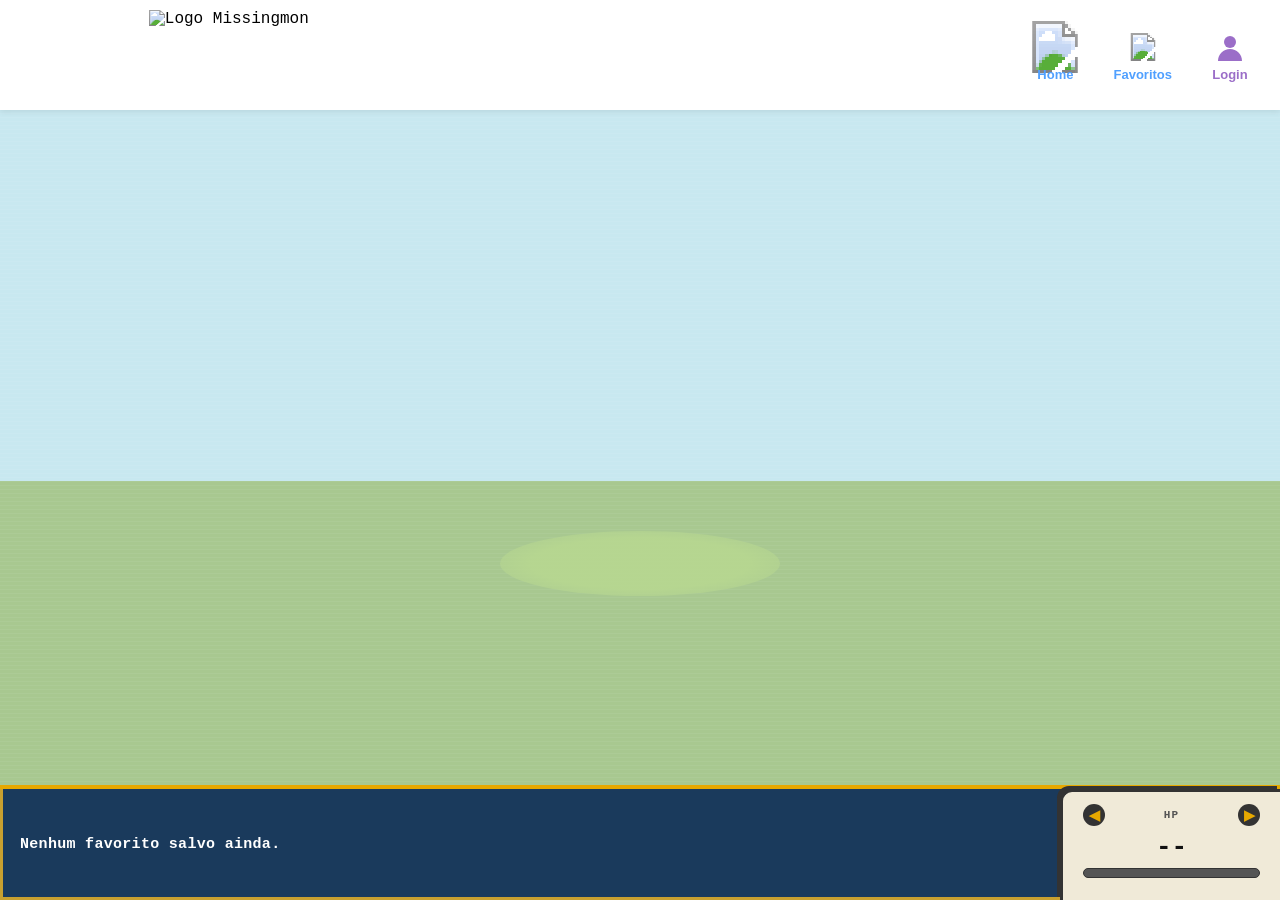
==== favoritos.html @ 2a3c9b65 "Subindo Arquivos" ====
<!DOCTYPE html>
<html lang="pt-br">
<head>
    <meta charset="UTF-8">
    <meta name="viewport" content="width=device-width, initial-scale=1.0">
    <title>Favoritos — Missingmon</title>
    <link rel="stylesheet" href="style.css">
    <link rel="stylesheet" href="login.css">
    <style>
        * { margin: 0; padding: 0; box-sizing: border-box; }

        /* ── Labels do nav com glow ───────────────────────────────── */
        .nav-hover-btn .nav-label,
        .login-header-btn .nav-label {
            color: #50a0ff;
            transition: color 0.2s ease, text-shadow 0.2s ease;
        }

        .nav-hover-btn:hover .nav-label,
        .login-header-btn:hover .nav-label {
            color: #f8c200;
            text-shadow:
                0 0 6px rgba(248,194,0,0.8),
                0 0 14px rgba(248,194,0,0.5);
        }

        /* Login label amarelo igual ao favorito */
        .login-header-btn #navLoginLabel {
            color: #50a0ff;
        }
        .login-header-btn:hover #navLoginLabel {
            color: #f8c200;
            text-shadow:
                0 0 6px rgba(248,194,0,0.8),
                0 0 14px rgba(248,194,0,0.5);
        }

        /* Ícone do login (SVG) vira amarelo no hover */
        .login-header-btn:hover .lhi-user circle,
        .login-header-btn:hover .lhi-user path {
            fill: #f8c200;
        }
        .lhi-user circle,
        .lhi-user path {
            transition: fill 0.2s ease;
        }

        body {
            font-family: 'Courier New', Courier, monospace;
            height: 100vh;
            display: flex;
            flex-direction: column;
            overflow: hidden;
        }

        /* ── Cena de batalha ──────────────────────────────────────── */
        .battle-scene {
            flex: 1;
            position: relative;
            background: linear-gradient(
                to bottom,
                #c8e8f0 0%,
                #c8e8f0 55%,
                #a8c890 55%,
                #a8c890 100%
            );
            overflow: hidden;
            display: flex;
            align-items: center;
            justify-content: center;
        }

        /* Scanlines */
        .battle-scene::before {
            content: "";
            position: absolute;
            inset: 0;
            background: repeating-linear-gradient(
                to bottom,
                transparent, transparent 3px,
                rgba(255,255,255,0.05) 3px, rgba(255,255,255,0.05) 4px
            );
            pointer-events: none;
            z-index: 0;
        }

        /* Plataforma central */
        .platform-center {
            position: absolute;
            bottom: 28%;
            left: 50%;
            transform: translateX(-50%);
            width: 280px;
            height: 65px;
            background: radial-gradient(ellipse, #b8d890 55%, transparent 100%);
            border-radius: 50%;
            opacity: 0.85;
            z-index: 1;
        }

        /* ── Pokémon centralizado ─────────────────────────────────── */
        .pokemon-center {
            position: relative;
            z-index: 2;
            display: flex;
            flex-direction: column;
            align-items: center;
            margin-bottom: 60px;
            transition: opacity 0.3s ease, transform 0.3s ease;
        }
        .pokemon-center img {
            width: 200px;
            height: 200px;
            object-fit: contain;
            image-rendering: pixelated;
            filter: drop-shadow(2px 6px 10px rgba(0,0,0,0.35));
        }
        .pokemon-center.saindo {
            opacity: 0;
            transform: translateX(50px);
        }
        .pokemon-center.entrando {
            opacity: 0;
            transform: translateX(-50px);
        }

        /* ── Card de status (topo esquerdo) ───────────────────────── */
        .status-enemy {
            position: absolute;
            top: 12px;
            left: 16px;
            background: #f0ead8;
            border: 3px solid #333;
            border-radius: 8px 8px 8px 0;
            padding: 8px 14px 10px;
            min-width: 210px;
            box-shadow: 3px 3px 0 #333;
            z-index: 3;

        }
        .status-enemy-inner {
            display: flex;
            justify-content: space-between;
            align-items: baseline;
            margin-bottom: 6px;
        }
        .poke-name  { font-size: 14px; font-weight: 900; color: #111; letter-spacing: 0.05em; }

        /* Botão desfavoritar no card */
        .btn-desfav {
            background: none;
            border: none;
            cursor: pointer;
            padding: 0;
            display: flex;
            align-items: center;
            transition: transform 0.15s;
        }
        .btn-desfav:hover { transform: scale(1.2); }
        .btn-desfav img {
            width: 20px;
            height: 20px;
            object-fit: contain;
            background: none !important;
            border-radius: 0 !important;
            padding: 0 !important;
            filter: sepia(1) saturate(6) hue-rotate(5deg) brightness(1.1); /* amarelo */
            transition: filter 0.2s;
        }
        .btn-desfav.removido img {
            filter: brightness(0) invert(1); /* branco */
        }
        .poke-level { font-size: 12px; font-weight: 700; color: #333; }
        .hp-row { display: flex; align-items: center; gap: 6px; }
        .hp-label {
            font-size: 10px; font-weight: 900; color: #e6a800;
            background: #333; padding: 1px 5px; border-radius: 3px;
        }
        .hp-track {
            flex: 1; height: 8px; background: #555;
            border-radius: 4px; overflow: hidden; border: 1px solid #333;
        }
        .hp-fill {
            height: 100%;
            background: linear-gradient(to right, #30d860, #28c050);
            border-radius: 4px;
            transition: width 0.5s ease;
        }

        /* ── Botões carrossel laterais ────────────────────────────── */
        .carousel-btn {
            position: absolute;
            top: 50%;
            transform: translateY(-50%);
            background: rgba(0,0,0,0.4);
            border: 2px solid rgba(255,255,255,0.4);
            color: white;
            font-size: 22px;
            font-weight: 900;
            width: 42px;
            height: 42px;
            border-radius: 50%;
            cursor: pointer;
            display: flex;
            align-items: center;
            justify-content: center;
            z-index: 5;
            transition: background 0.15s;
        }
        .carousel-btn:hover { background: rgba(230,168,0,0.75); }
        .carousel-btn.prev  { left: 12px; }
        .carousel-btn.next  { right: 12px; }

        /* Dots de pokémon */
        .poke-dots {
            position: absolute;
            top: 12px;
            right: 16px;
            display: flex;
            gap: 6px;
            z-index: 4;
        }
        .poke-dot {
            width: 9px; height: 9px;
            border-radius: 50%;
            background: rgba(255,255,255,0.35);
            border: 1.5px solid rgba(255,255,255,0.6);
            cursor: pointer;
            transition: background 0.2s;
        }
        .poke-dot.active { background: #f8c200; border-color: #e6a800; }

        /* ── Card de stats VERTICAL embaixo ───────────────────────── */
        .stats-bottom {
            position: relative;
            background: #1a3a5c;
            border-top: 4px solid #e6a800;
            flex-shrink: 0;
            display: flex;
            align-items: stretch;
            min-height: 110px;
        }
        .stats-bottom::before {
            content: "";
            position: absolute;
            inset: 0;
            border: 3px solid #c8a030;
            border-top: none;
            pointer-events: none;
            z-index: 0;
        }

        /* Texto do pokémon (esquerda) */
        .dialog-text {
            flex: 1;
            font-size: 15px;
            font-weight: 700;
            color: white;
            line-height: 1.7;
            padding: 14px 20px;
            letter-spacing: 0.02em;
            display: flex;
            align-items: center;
        }
        .dialog-text span { color: #f8c200; }

        /* Card de stat (direita, em pé — vertical) */
        .stat-card-vertical {
            background: #f0ead8;
            border: 3px solid #333;
            border-bottom: none;
            border-right: none;
            border-radius: 12px 0 0 0;
            box-shadow: -3px -3px 0 #333;
            padding: 12px 20px 14px;
            min-width: 220px;
            display: flex;
            flex-direction: column;
            justify-content: center;
            gap: 8px;
            z-index: 1;
        }

        .stat-nav {
            display: flex;
            align-items: center;
            justify-content: space-between;
        }
        .stat-nav button {
            background: #333;
            border: none;
            color: #e6a800;
            font-size: 14px;
            font-weight: 900;
            width: 22px;
            height: 22px;
            border-radius: 50%;
            cursor: pointer;
            display: flex;
            align-items: center;
            justify-content: center;
            transition: background 0.1s;
        }
        .stat-nav button:hover { background: #555; }

        .stat-label-name {
            font-size: 11px;
            font-weight: 900;
            color: #555;
            letter-spacing: 0.1em;
            text-transform: uppercase;
            text-align: center;
        }
        .stat-value-big {
            font-size: 26px;
            font-weight: 900;
            color: #111;
            text-align: center;
            line-height: 1;
        }
        .stat-bar-track {
            height: 10px;
            background: #555;
            border-radius: 5px;
            overflow: hidden;
            border: 1px solid #333;
        }
        .stat-bar-fill {
            height: 100%;
            border-radius: 5px;
            transition: width 0.6s ease;
        }
        .stat-dots {
            display: flex;
            justify-content: center;
            gap: 5px;
        }
        .stat-dot {
            width: 7px; height: 7px;
            border-radius: 50%;
            background: #bbb;
            border: 1px solid #888;
            cursor: pointer;
            transition: background 0.2s;
        }
        .stat-dot.active { background: #e6a800; border-color: #a07000; }

        /* Botões do nav animados (home e favorito) */
        .nav-hover-btn {
            background: none;
            border: none;
            cursor: pointer;
            display: flex;
            flex-direction: column;
            align-items: center;
            gap: 2px;
            padding: 4px 8px;
            border-radius: 8px;
            transition: background 0.15s;
        }
        .nav-hover-btn:hover { background: rgba(230,168,0,0.10); }

        .nav-hover-icon { display: block; overflow: visible; }
        .nav-hover-g { transition: transform 0.2s ease; transform-origin: center bottom; }
        .nav-hover-btn:hover .nav-hover-g {
            animation: navIconFloat 1.4s ease-in-out infinite;
        }
        @keyframes navIconFloat {
            0%   { transform: translateY(0px);  }
            35%  { transform: translateY(-6px); }
            65%  { transform: translateY(-6px); }
            100% { transform: translateY(0px);  }
        }

        /* Remove borda/fundo herdado do nav-icon nos ícones do nav */
        .nav-hover-icon image,
        .nav-hover-icon img {
            background: none !important;
            border-radius: 0 !important;
            padding: 0 !important;
        }

        /* Tipos no card de nome */
        .poke-types {
            display: flex;
            gap: 5px;
            margin-top: 5px;
        }
        .poke-types img {
            width: 22px;
            height: 22px;
            object-fit: contain;
        }
    </style>
</head>
<body>

<div class="header-sticky">
<header>
    <img src="img/pokedex-logo.png" alt="Logo Missingmon" class="header-logo">

    <nav class="header-nav">
        
        <a href="index.html" style="text-decoration:none;">
            <button class="nav-hover-btn">
                <svg class="nav-hover-icon" width="36" height="36" viewBox="0 0 36 36"
                    xmlns="http://www.w3.org/2000/svg">
                    <g class="nav-hover-g">
                        <image href="img/home-icon.png" x="-8" y="-8" width="52" height="52"
                            style="image-rendering:pixelated"/>
                    </g>
                </svg>
                <span class="nav-label nav-label--yellow">Home</span>
            </button>
        </a>

        
        <button class="nav-hover-btn">
            <svg class="nav-hover-icon" width="36" height="36" viewBox="0 0 36 36"
                fill="none" xmlns="http://www.w3.org/2000/svg">
                <g class="nav-hover-g">
                    <image href="img/favorite-icon-button.png" x="4" y="4" width="28" height="28"
                        style="image-rendering:pixelated"/>
                </g>
            </svg>
            <span class="nav-label nav-label--yellow">Favoritos</span>
        </button>

        
        <button class="login-header-btn" id="navLoginBtn">
            <svg class="login-header-icon" width="36" height="36" viewBox="0 0 36 36"
                fill="none" xmlns="http://www.w3.org/2000/svg">
                <g class="lhi-user">
                    <circle cx="18" cy="13" r="6" fill="#9b6ec8"/>
                    <path d="M6 32c0-6.627 5.373-12 12-12s12 5.373 12 12" fill="#9b6ec8"/>
                </g>
            </svg>
            <span id="navLoginLabel" class="nav-label nav-label--purple">Login</span>
        </button>
    </nav>
</header>
</div>

<div class="battle-scene" id="battleScene">

    <div class="platform-center"></div>

    
    <div class="pokemon-center" id="pokemonCenter">
        <img id="pokemonImg" src="" alt="">
    </div>

    
    <div class="status-enemy" id="statusEnemy">
        <div class="status-enemy-inner">
            <span class="poke-name" id="pokeName">---</span>
            <button class="btn-desfav" id="btnDesfav" title="Remover dos favoritos">
                <img src="img/favorite-icon-button.png" alt="Favorito">
            </button>
        </div>
        <div class="poke-types" id="pokeTypes"></div>
    </div>

    
    <button class="carousel-btn prev" onclick="pokeAnterior()">&#9664;</button>
    <button class="carousel-btn next" onclick="pokeProximo()">&#9654;</button>

    
    <div class="poke-dots" id="pokeDots"></div>

</div>

<div class="stats-bottom">
    <div class="dialog-text" id="dialogText">Escolha um pokémon!</div>

    <div class="stat-card-vertical">
        <div class="stat-nav">
            <button onclick="statAnterior()">&#9664;</button>
            <span class="stat-label-name" id="statLabel">HP</span>
            <button onclick="statProximo()">&#9654;</button>
        </div>
        <div class="stat-value-big" id="statValue">---</div>
        <div class="stat-bar-track">
            <div class="stat-bar-fill" id="statBar" style="width:0%"></div>
        </div>
        <div class="stat-dots" id="statDots"></div>
    </div>
</div>

<script>
// ── Constantes ─────────────────────────────────────────────────────
const TIPO_ICONE = {
    grass:"img/Grama.webp",    poison:"img/Veneno.webp",   fire:"img/Fogo.webp",
    flying:"img/Voador.webp",  water:"img/Agua.webp",      bug:"img/Inseto.webp",
    normal:"img/Normal.webp",  electric:"img/Eletrico.webp",ground:"img/Terra.webp",
    fairy:"img/Fada.webp",     fighting:"img/Lutador.webp", psychic:"img/Psiquico.webp",
    rock:"img/Pedra.webp",     ghost:"img/Fantasma.webp",  ice:"img/Gelo.webp",
    dragon:"img/Dragao.webp",  dark:"img/Sombrio.webp",    steel:"img/Aco.webp",
};

const TIPO_CLASSE = {
    grass:"grama", poison:"veneno", fire:"fogo", flying:"voador", water:"agua",
    bug:"inseto", normal:"normal", electric:"eletrico", ground:"terra", fairy:"fada",
    fighting:"lutador", psychic:"psiquico", rock:"pedra", ghost:"fantasma",
    ice:"gelo", dragon:"dragao", dark:"sombrio", steel:"aco",
};

const STATS = [
    { label: "HP",       key: "hp",       cor: "#30d860" },
    { label: "ATTACK",   key: "attack",   cor: "#f04040" },
    { label: "DEFENSE",  key: "defense",  cor: "#f04040" },
    { label: "SP. ATK",  key: "spAtk",    cor: "#78d050" },
    { label: "SP. DEF",  key: "spDef",    cor: "#f04040" },
    { label: "SPEED",    key: "speed",    cor: "#f8d030" },
];

const MSGS = [
    p => `<span>${p.name.toUpperCase()}</span>&nbsp;quer batalhar!`,
    p => `Um&nbsp;<span>${p.name.toUpperCase()}</span>&nbsp;selvagem apareceu!`,
    p => `<span>${p.name.toUpperCase()}</span>&nbsp;está pronto para lutar!`,
];

const GRADIENTES = {
    "normal":"radial-gradient(circle at top, white, gray)",
    "fogo":"radial-gradient(circle at top, khaki, orangered)",
    "agua":"radial-gradient(circle at top, rgb(122,176,228), rgb(5,91,172))",
    "grama":"radial-gradient(circle at top, limegreen, seagreen)",
    "eletrico":"radial-gradient(circle at top, khaki, orange)",
    "gelo":"radial-gradient(circle at top, aliceblue, lightskyblue)",
    "lutador":"radial-gradient(circle at top, tomato, darkred)",
    "veneno":"radial-gradient(circle at top, plum, purple)",
    "terra":"radial-gradient(circle at top, chocolate, sienna)",
    "voador":"radial-gradient(circle at top, paleturquoise, steelblue)",
    "psiquico":"radial-gradient(circle at top, lightsalmon, palevioletred)",
    "inseto":"radial-gradient(circle at top, lawngreen, olivedrab)",
    "pedra":"radial-gradient(circle at top, lemonchiffon, brown)",
    "fada":"radial-gradient(circle at top, lightpink, fuchsia)",
    "fantasma":"radial-gradient(circle at top, orchid, indigo)",
    "dragao":"radial-gradient(circle at top, royalblue, darkblue)",
    "sombrio":"radial-gradient(circle at top, slategray, #1a1a2e)",
    "aco":"radial-gradient(circle at top, lightsteelblue, steelblue)",
    "grama-veneno":"linear-gradient(to right, limegreen, purple)",
    "fogo-voador":"linear-gradient(to right, orangered, paleturquoise)",
    "inseto-voador":"linear-gradient(to right, olivedrab, paleturquoise)",
    "inseto-veneno":"linear-gradient(to right, olivedrab, purple)",
    "normal-voador":"linear-gradient(to right, gray, paleturquoise)",
    "veneno-terra":"linear-gradient(to right, purple, chocolate)",
    "fada-normal":"linear-gradient(to right, gray, lightpink)",
    "normal-fada":"linear-gradient(to right, gray, lightpink)",
    "veneno-voador":"linear-gradient(to right, purple, paleturquoise)",
    "inseto-grama":"linear-gradient(to right, olivedrab, limegreen)",
};

let pokemons = [];
let pokeAtual = 0;
let statAtual = 0;

// ── Lê salvos do usuário logado ────────────────────────────────────
function getSalvos() {
    const logado   = localStorage.getItem("missingmon_logado");
    const usuarios = JSON.parse(localStorage.getItem("missingmon_usuarios") || "{}");
    if (!logado || !usuarios[logado]) return [];
    return usuarios[logado].salvos || [];
}

// ── Busca dados de um pokémon pela API ─────────────────────────────
async function buscarPokemon(id) {
    const r = await fetch(`https://pokeapi.co/api/v2/pokemon/${id}`);
    const d = await r.json();
    const stats = {};
    d.stats.forEach(s => {
        const key = s.stat.name
            .replace("special-attack", "spAtk")
            .replace("special-defense", "spDef")
            .replace("-", "");
        stats[key] = s.base_stat;
    });
    return {
        id:      d.id,
        name:    d.name.charAt(0).toUpperCase() + d.name.slice(1),
        sprite:  d.sprites.front_default,
        tipos:   d.types.map(t => t.type.name),
        ...stats,
    };
}

// ── Calcula o gradiente baseado nos tipos ──────────────────────────
function gradienteDeTipos(tipos) {
    const classes = tipos.map(t => TIPO_CLASSE[t] || t);
    const chave   = classes.join("-");
    return GRADIENTES[chave] || GRADIENTES[classes[0]] || "radial-gradient(circle at top, #555, #222)";
}

// ── Inicializa ─────────────────────────────────────────────────────
async function init() {
    const salvos = getSalvos();

    if (salvos.length === 0) {
        // Sem favoritos: mostra mensagem
        document.getElementById("pokemonCenter").style.display = "none";
        document.getElementById("statusEnemy").style.display   = "none";
        document.querySelector(".carousel-btn.prev").style.display = "none";
        document.querySelector(".carousel-btn.next").style.display = "none";
        document.getElementById("dialogText").innerHTML =
            "Nenhum favorito salvo ainda.";
        document.getElementById("statValue").textContent = "--";
        return;
    }

    // Busca todos em paralelo
    pokemons = await Promise.all(salvos.map(id => buscarPokemon(id).catch(() => null)));
    pokemons = pokemons.filter(Boolean);

    if (pokemons.length > 0) renderTudo();
}

// ── Renderiza o pokémon atual ──────────────────────────────────────
function renderTudo() {
    const p = pokemons[pokeAtual];

    // Sprite
    document.getElementById("pokemonImg").src = p.sprite;
    document.getElementById("pokemonImg").alt = p.name;

    // Nome
    document.getElementById("pokeName").textContent = p.name.toUpperCase();

    // Botão desfavoritar
    const btnDesfav = document.getElementById("btnDesfav");
    btnDesfav.classList.remove("removido");
    btnDesfav.onclick = () => desfavoritar(p.id);

    // Tipos com ícones
    const tiposEl = document.getElementById("pokeTypes");
    tiposEl.innerHTML = "";
    p.tipos.forEach(t => {
        if (TIPO_ICONE[t]) {
            const img = document.createElement("img");
            img.src = TIPO_ICONE[t]; img.alt = t;
            tiposEl.appendChild(img);
        }
    });

    // Diálogo
    document.getElementById("dialogText").innerHTML = MSGS[pokeAtual % MSGS.length](p);

    // Gradiente da cena de batalha baseado no tipo
    document.querySelector(".battle-scene").style.background = gradienteDeTipos(p.tipos)
        .replace("linear-gradient(to right,", "linear-gradient(to bottom,")
        + ", " + "transparent";

    // Reset: fundo padrão (não sobrescreve o CSS, apenas tinge levemente)
    document.querySelector(".battle-scene").style.background = "";

    renderStat();
    renderDotsPoke();
    renderDotsStat();
}

function renderStat() {
    const p = pokemons[pokeAtual];
    const s = STATS[statAtual];
    const val = p[s.key] ?? "--";
    document.getElementById("statLabel").textContent    = s.label;
    document.getElementById("statValue").textContent    = val;
    document.getElementById("statBar").style.width      = `${((val || 0) / 255) * 100}%`;
    document.getElementById("statBar").style.background = s.cor;
    document.querySelectorAll(".stat-dot").forEach((d, i) =>
        d.classList.toggle("active", i === statAtual));
}

function renderDotsPoke() {
    const pd = document.getElementById("pokeDots");
    pd.innerHTML = "";
    pokemons.forEach((_, i) => {
        const d = document.createElement("div");
        d.classList.add("poke-dot");
        if (i === pokeAtual) d.classList.add("active");
        d.onclick = () => irPara(i);
        pd.appendChild(d);
    });
}

function renderDotsStat() {
    const sd = document.getElementById("statDots");
    sd.innerHTML = "";
    STATS.forEach((_, i) => {
        const d = document.createElement("div");
        d.classList.add("stat-dot");
        if (i === statAtual) d.classList.add("active");
        d.onclick = () => { statAtual = i; renderStat(); };
        sd.appendChild(d);
    });
}

// ── Navegação ──────────────────────────────────────────────────────
function irPara(i) {
    if (pokemons.length === 0) return;
    const el = document.getElementById("pokemonCenter");
    el.classList.add("saindo");
    setTimeout(() => {
        pokeAtual = i; statAtual = 0;
        el.classList.remove("saindo");
        el.classList.add("entrando");
        renderTudo();
        requestAnimationFrame(() => requestAnimationFrame(() => el.classList.remove("entrando")));
    }, 280);
}

function pokeProximo()  { irPara((pokeAtual + 1) % pokemons.length); }
function pokeAnterior() { irPara((pokeAtual - 1 + pokemons.length) % pokemons.length); }
function statProximo()  { statAtual = (statAtual + 1) % STATS.length; renderStat(); }
function statAnterior() { statAtual = (statAtual - 1 + STATS.length) % STATS.length; renderStat(); }

document.addEventListener("keydown", e => {
    if (e.key === "ArrowRight") pokeProximo();
    if (e.key === "ArrowLeft")  pokeAnterior();
    if (e.key === "ArrowUp")    statAnterior();
    if (e.key === "ArrowDown")  statProximo();
});

// ── Desfavorita e remove o pokémon da lista ───────────────────────
function desfavoritar(pokemonId) {
    const logado   = localStorage.getItem("missingmon_logado");
    const usuarios = JSON.parse(localStorage.getItem("missingmon_usuarios") || "{}");
    if (!logado || !usuarios[logado]) return;

    const salvos = usuarios[logado].salvos || [];
    const idx    = salvos.indexOf(pokemonId);
    if (idx === -1) return;

    // Marca visualmente como branco
    const btn = document.getElementById("btnDesfav");
    btn.classList.add("removido");

    // Remove do localStorage
    salvos.splice(idx, 1);
    usuarios[logado].salvos = salvos;
    localStorage.setItem("missingmon_usuarios", JSON.stringify(usuarios));

    // Remove do array local e navega para o próximo após animação
    setTimeout(() => {
        pokemons.splice(pokeAtual, 1);
        if (pokemons.length === 0) {
            // Sem favoritos restantes
            document.getElementById("pokemonCenter").style.display = "none";
            document.getElementById("statusEnemy").style.display   = "none";
            document.querySelector(".carousel-btn.prev").style.display = "none";
            document.querySelector(".carousel-btn.next").style.display = "none";
            document.getElementById("pokeDots").innerHTML = "";
            document.getElementById("dialogText").innerHTML =
                "Nenhum favorito salvo ainda.";
            document.getElementById("statValue").textContent = "--";
            document.getElementById("statBar").style.width  = "0%";
            document.getElementById("statDots").innerHTML   = "";
            return;
        }
        // Ajusta índice se necessário
        if (pokeAtual >= pokemons.length) pokeAtual = pokemons.length - 1;
        statAtual = 0;
        renderTudo();
    }, 400);
}

init();
</script>
    
    <div class="login-overlay" id="overlayLogin">
        <div class="login-card">
            <div class="login-titlebar">
                <button class="login-titlebar-close" onclick="fecharLogin()">&#10005;</button>
                <span class="login-titlebar-title">Login</span>
            </div>
            <div class="login-body">
                <div class="login-avatar">
                    <svg width="44" height="44" viewBox="0 0 24 24" fill="none"
                        stroke="#1a4a8a" stroke-width="1.8" stroke-linecap="round" stroke-linejoin="round">
                        <circle cx="12" cy="7" r="4"/>
                        <path d="M20 21v-2a4 4 0 0 0-4-4H8a4 4 0 0 0-4 4v2"/>
                    </svg>
                </div>
                <div class="login-fields">
                    <div class="login-field">
                        <span class="login-field-label">Usuário</span>
                        <input type="text" id="inputUser" placeholder="Digite seu usuário"
                            onkeydown="if(event.key==='Enter') fazerLogin()">
                    </div>
                </div>
                <p class="login-error" id="loginError"></p>
                <div class="login-buttons">
                    <button class="login-btn login-btn-primary" onclick="fazerLogin()">ENTRAR</button>
                    <button class="login-btn" onclick="abrirRegister()">REGISTRAR</button>
                </div>
            </div>
            <div class="login-gameboy-dots"><span></span><span></span><span></span></div>
        </div>
    </div>

    
    <div class="login-overlay" id="overlayRegister">
        <div class="login-card">
            <div class="login-titlebar">
                <button class="login-titlebar-close" onclick="fecharRegister()">&#10005;</button>
                <span class="login-titlebar-title">Cadastro</span>
            </div>
            <div class="login-body">
                <div class="login-avatar">
                    <svg width="44" height="44" viewBox="0 0 24 24" fill="none"
                        stroke="#1a4a8a" stroke-width="1.8" stroke-linecap="round" stroke-linejoin="round">
                        <circle cx="12" cy="7" r="4"/>
                        <path d="M20 21v-2a4 4 0 0 0-4-4H8a4 4 0 0 0-4 4v2"/>
                    </svg>
                </div>
                <div class="login-fields">
                    <div class="login-field">
                        <span class="login-field-label">Nome</span>
                        <input type="text" id="regNome" placeholder="Seu nome completo">
                    </div>
                    <div class="login-field">
                        <span class="login-field-label">Usuário</span>
                        <input type="text" id="regUser" placeholder="Escolha um usuário">
                    </div>
                </div>
                <p class="login-error" id="registerError"></p>
                <div class="login-buttons">
                    <button class="login-btn login-btn-primary" onclick="fazerCadastro()">CRIAR</button>
                    <button class="login-btn" onclick="fecharRegister(); abrirLogin()">VOLTAR</button>
                </div>
            </div>
            <div class="login-gameboy-dots"><span></span><span></span><span></span></div>
        </div>
    </div>

    <script src="login.js"></script>
</body>
</html>
---- style.css ----
* {
    margin: 0;
    padding: 0;
    box-sizing: border-box;
}

body {
    background-color: white;
}

body::before {
    content: "";
    position: fixed;
    inset: 0;
    z-index: 0;
    pointer-events: none;
    background-image:
        url("img/pokebola_pixel.png"),
        url("img/pokebola_pixel.png"),
        url("img/pokebola_pixel.png"),
        url("img/pokebola_pixel.png"),
        url("img/pokebola_pixel.png"),
        url("img/pokebola_pixel.png"),
        url("img/pokebola_pixel.png"),
        url("img/pokebola_pixel.png"),
        url("img/pokebola_pixel.png"),
        url("img/pokebola_pixel.png"),
        url("img/pokebola_pixel.png"),
        url("img/pokebola_pixel.png"),
        url("img/pokebola_pixel.png"),
        url("img/pokebola_pixel.png"),
        url("img/pokebola_pixel.png"),
        url("img/pokebola_pixel.png"),
        url("img/pokebola_pixel.png"),
        url("img/pokebola_pixel.png"),
        url("img/pokebola_pixel.png"),
        url("img/pokebola_pixel.png");
    background-repeat: no-repeat;
    background-size:
        80px, 65px, 90px, 55px, 75px,
        60px, 85px, 70px, 50px, 95px,
        68px, 78px, 58px, 88px, 63px,
        73px, 53px, 83px, 67px, 77px;
    background-position:
        5vw  10%, 88vw  5%, 15vw 50%,
        75vw 40%,  8vw 75%, 82vw 68%,
        20vw 25%, 70vw 20%, 12vw 60%,
        78vw 88%,  3vw 92%, 90vw 48%,
        25vw 38%, 65vw 12%, 10vw 72%,
        80vw 55%, 18vw 18%, 72vw 32%,
        7vw  85%, 85vw 80%;
    opacity: 0.10;
}

header, main, footer {
    position: relative;
    z-index: 1;
}

.header-sticky {
    position: sticky;
    top: 0;
    z-index: 100;
    box-shadow: 0 2px 6px rgba(0,0,0,0.08);
    overflow: visible;
}

header {
    background-color: white;
    background-image:
        url("img/pokebola_pixel.png"),
        url("img/pokebola_pixel.png"),
        url("img/pokebola_pixel.png"),
        url("img/pokebola_pixel.png"),
        url("img/pokebola_pixel.png"),
        url("img/pokebola_pixel.png"),
        url("img/pokebola_pixel.png"),
        url("img/pokebola_pixel.png"),
        url("img/pokebola_pixel.png"),
        url("img/pokebola_pixel.png"),
        url("img/header-background.png");
    background-repeat: no-repeat, no-repeat, no-repeat, no-repeat, no-repeat,
                        no-repeat, no-repeat, no-repeat, no-repeat, no-repeat,
                        no-repeat;
    background-size:
        55px, 42px, 48px, 38px, 50px,
        44px, 40px, 52px, 36px, 46px,
        100% 100%;
    background-position:
        1%  50%,  8%  20%, 15% 75%, 22% 30%,
        30% 65%, 38%  15%, 62% 80%, 70% 25%,
        78% 60%, 85%  10%,
        0 0;
    padding: 10px 24px;
    display: flex;
    align-items: center;
    justify-content: space-between;
    overflow: visible;
}

.header-logo {
    height: 90px;
    width: auto;
    object-fit: contain;
    margin-left: calc(15% - 60px);
}

.header-nav {
    display: flex;
    align-items: center;
    gap: 24px;
}

.nav-item {
    display: flex;
    flex-direction: column;
    align-items: center;
    gap: 2px;
    cursor: pointer;
}

.nav-icon {
    width: 36px;
    height: 36px;
    object-fit: contain;
    background: #eee;
    border-radius: 50%;
    padding: 4px;
}

.card-fav-img {
    background: none !important;
    border-radius: 0 !important;
    padding: 0 !important;
}

.nav-label {
    font-size: 13px;
    font-weight: 600;
    font-family: 'Lucida Sans', 'Lucida Sans Regular', 'Lucida Grande',
                 'Lucida Sans Unicode', Geneva, Verdana, sans-serif;
}
.nav-label--yellow { color: #e6a800; }
.nav-label--purple { color: #9b6ec8; }

.search-bar {
    position: absolute;
    left: 50%;
    transform: translateX(-50%);
    width: 360px;
    display: flex;
    flex-direction: column;
    border-radius: 6px;
    overflow: hidden;
    border: 2px solid #1a6bbf;
    box-shadow: 3px 3px 0 rgba(0,0,0,0.35),
                inset 1px 1px 0 rgba(255,255,255,0.4);
    transition: box-shadow 0.2s ease;
    z-index: 10;
}

.search-bar::before {
    content: "Pesquisar";
    display: block;
    background: linear-gradient(to right, #e6a800, #50a0ff);
    color: white;
    font-family: 'Lucida Sans', 'Lucida Sans Regular', 'Lucida Grande',
                 'Lucida Sans Unicode', Geneva, Verdana, sans-serif;
    font-size: 11px;
    font-weight: 700;
    padding: 3px 8px;
    text-shadow: 0 1px 2px rgba(0,0,0,0.3);
    letter-spacing: 0.06em;
}

.search-inner {
    display: flex;
    align-items: center;
    background: rgba(100,180,255,0.22);
    padding: 6px 10px;
    gap: 6px;
}

.search-input {
    flex: 1;
    border: 2px inset rgba(30,100,200,0.35);
    border-radius: 4px;
    outline: none;
    font-size: 13px;
    font-family: 'Lucida Sans', 'Lucida Sans Regular', 'Lucida Grande',
                 'Lucida Sans Unicode', Geneva, Verdana, sans-serif;
    color: #1a3a6b;
    background: rgba(200,230,255,0.55);
    padding: 4px 10px;
    box-shadow: inset 1px 1px 3px rgba(0,0,0,0.2);
}

.search-input::placeholder {
    color: rgba(30,80,160,0.30);
}

.search-bar:hover,
.search-bar:focus-within {
    box-shadow: 3px 3px 0 rgba(0,0,0,0.35),
                0 0 14px 4px rgba(230,168,0,0.60),
                0 0 30px 8px rgba(80,160,255,0.25);
}

.search-btn {
    background: linear-gradient(to bottom, #ffe066, #e6a800);
    border: 2px outset #c88800;
    border-radius: 3px;
    cursor: pointer;
    display: flex;
    align-items: center;
    justify-content: center;
    padding: 3px 6px;
    flex-shrink: 0;
    transition: filter 0.15s;
}
.search-btn:hover  { filter: brightness(1.12); }
.search-btn:active { border-style: inset; filter: brightness(0.92); }
.search-btn svg    { stroke: #5a3800; opacity: 0.85; }

main {
    padding: 0;
}

.main-bg {
    background-image: url("img/background-image.png");
    background-size: cover;
    background-repeat: no-repeat;
    background-position: center top;
    background-attachment: fixed;
    min-height: calc(100vh - 80px);
}

.container {
    padding: 32px 20px;
    display: grid;
    grid-template-columns: repeat(4, 1fr);
    gap: 28px;
    max-width: 1200px;
    margin: 0 auto;
}

.card {
    position: relative;
    border-radius: 16px;
    padding: 12px 8px 10px;
    display: flex;
    flex-direction: column;
    align-items: center;
    gap: 4px;
    cursor: pointer;
    transition: transform 0.18s ease, box-shadow 0.18s ease;
}

.card:hover {
    transform: translateY(-4px);
    box-shadow: 0 8px 24px rgba(0,0,0,0.25);
}

.card-fav {
    position: absolute;
    top: 8px;
    right: 8px;
    background: rgba(255,255,255,0.35);
    border: none;
    border-radius: 50%;
    width: 26px;
    height: 26px;
    font-size: 10px;
    color: white;
    cursor: pointer;
    display: flex;
    align-items: center;
    justify-content: center;
    transition: background 0.15s;
}

.card-fav:hover { background: rgba(255,255,255,0.6); }

.img_pokemon {
    width: 110px;
    height: 110px;
    object-fit: contain;
    display: block;
}

.card-name {
    font-size: 13px;
    font-weight: 700;
    font-family: 'Lucida Sans', 'Lucida Sans Regular', 'Lucida Grande',
                 'Lucida Sans Unicode', Geneva, Verdana, sans-serif;
    text-transform: uppercase;
    color: white;
    text-shadow: 0 1px 3px rgba(0,0,0,0.4);
    text-align: center;
    letter-spacing: 0.03em;
}

.card-types {
    display: flex;
    gap: 6px;
    justify-content: center;
    margin-top: 2px;
}

.type-icon {
    width: 28px;
    height: 28px;
    object-fit: contain;
}

footer {
    background: white;
    text-align: center;
    padding: 16px;
    font-family: 'Lucida Sans', 'Lucida Sans Regular', 'Lucida Grande',
                 'Lucida Sans Unicode', Geneva, Verdana, sans-serif;
    font-size: 14px;
    color: #555;
}

.normal   { background: radial-gradient(circle at top, white, gray); }
.fogo     { background: radial-gradient(circle at top, khaki, orangered); }
.agua     { background: radial-gradient(circle at top, rgb(122,176,228), rgb(5,91,172)); }
.grama    { background: radial-gradient(circle at top, limegreen, seagreen); }
.eletrico { background: radial-gradient(circle at top, khaki, orange); }
.gelo     { background: radial-gradient(circle at top, aliceblue, lightskyblue); }
.lutador  { background: radial-gradient(circle at top, tomato, darkred); }
.veneno   { background: radial-gradient(circle at top, plum, purple); }
.terra    { background: radial-gradient(circle at top, chocolate, sienna); }
.voador   { background: radial-gradient(circle at top, paleturquoise, steelblue); }
.psiquico { background: radial-gradient(circle at top, lightsalmon, palevioletred); }
.inseto   { background: radial-gradient(circle at top, lawngreen, olivedrab); }
.pedra    { background: radial-gradient(circle at top, lemonchiffon, brown); }
.fada     { background: radial-gradient(circle at top, lightpink, fuchsia); }
.fantasma { background: radial-gradient(circle at top, orchid, indigo); }
.dragao   { background: radial-gradient(circle at top, royalblue, darkblue); }
.sombrio  { background: radial-gradient(circle at top, slategray, #1a1a2e); }
.aco      { background: radial-gradient(circle at top, lightsteelblue, steelblue); }

.grama-veneno  { background: linear-gradient(to right, limegreen, purple); }
.fogo-voador   { background: linear-gradient(to right, orangered, paleturquoise); }
.inseto-voador { background: linear-gradient(to right, olivedrab, paleturquoise); }
.inseto-veneno { background: linear-gradient(to right, olivedrab, purple); }
.normal-voador { background: linear-gradient(to right, gray, paleturquoise); }
.veneno-terra  { background: linear-gradient(to right, purple, chocolate); }
.fada-normal   { background: linear-gradient(to right, gray, lightpink); }
.veneno-voador { background: linear-gradient(to right, purple, paleturquoise); }
.inseto-grama  { background: linear-gradient(to right, olivedrab, limegreen); }

.normal-fada   { background: linear-gradient(to right, gray, lightpink); }
.voador-fogo   { background: linear-gradient(to right, paleturquoise, orangered); }
.voador-inseto { background: linear-gradient(to right, paleturquoise, olivedrab); }
.veneno-inseto { background: linear-gradient(to right, purple, olivedrab); }
.voador-normal { background: linear-gradient(to right, paleturquoise, gray); }
.terra-veneno  { background: linear-gradient(to right, chocolate, purple); }
.voador-veneno { background: linear-gradient(to right, paleturquoise, purple); }
.grama-inseto  { background: linear-gradient(to right, limegreen, olivedrab); }

.card-fav {
    position: absolute;
    top: 8px;
    right: 8px;
    background: transparent;
    border: none;
    border-radius: 0;
    width: 32px;
    height: 32px;
    cursor: pointer;
    display: flex;
    align-items: center;
    justify-content: center;
    padding: 0;
    transition: transform 0.15s;
}

.card-fav:hover {
    background: transparent;
    transform: scale(1.15);
}

.card-fav-img {
    width: 24px !important;
    height: 24px !important;
    object-fit: contain !important;
    transition: opacity 0.2s, filter 0.2s, transform 0.15s;
    filter: none;
    opacity: 0.85 !important;
    background: none !important;
    border-radius: 0 !important;
    padding: 0 !important;
}

.card-fav:hover .card-fav-img {
    opacity: 1 !important;
    transform: scale(1.1);
}

.card-fav--salvo .card-fav-img {
    filter: none sepia(1) saturate(4) hue-rotate(0deg);
    opacity: 1 !important;
}

.nav-hover-btn {
    background: none;
    border: none;
    cursor: pointer;
    display: flex;
    flex-direction: column;
    align-items: center;
    gap: 2px;
    padding: 4px 8px;
    border-radius: 8px;
    transition: background 0.15s;
}
.nav-hover-btn:hover { background: rgba(230,168,0,0.10); }

.nav-hover-icon { display: block; overflow: visible; }
.nav-hover-g    { transition: transform 0.2s ease; transform-origin: center bottom; }

.nav-hover-btn:hover .nav-hover-g {
    animation: navIconFloat 1.4s ease-in-out infinite;
}

@keyframes navIconFloat {
    0%   { transform: translateY(0px);  }
    35%  { transform: translateY(-6px); }
    65%  { transform: translateY(-6px); }
    100% { transform: translateY(0px);  }
}
---- login.css ----
.login-header-btn {
    background: none;
    border: none;
    cursor: pointer;
    display: flex;
    flex-direction: column;
    align-items: center;
    gap: 2px;
    padding: 4px 8px;
    border-radius: 8px;
    transition: background 0.15s;
}
.login-header-btn:hover { background: rgba(155,110,200,0.10); }

.login-header-icon { display: block; overflow: visible; }
.lhi-user { transition: transform 0.2s ease; transform-origin: center bottom; }
.login-header-btn:hover .lhi-user {
    animation: headerUserFloat 1.4s ease-in-out infinite;
}
@keyframes headerUserFloat {
    0%   { transform: translateY(0px);  }
    35%  { transform: translateY(-6px); }
    65%  { transform: translateY(-6px); }
    100% { transform: translateY(0px);  }
}

.login-overlay {
    display: none;
    position: fixed;
    inset: 0;
    background: rgba(0,0,0,0.6);
    z-index: 400;
    align-items: center;
    justify-content: center;
}
.login-overlay.active { display: flex; }

.login-card {
    position: relative;
    width: 340px;
    background: #c8c8b0;           
    border-radius: 12px 12px 40px 12px;
    box-shadow:
        0 0 0 3px #888870,
        0 8px 32px rgba(0,0,0,0.6),
        inset 0 2px 0 rgba(255,255,255,0.25),
        inset 0 -2px 0 rgba(0,0,0,0.15);
    transform: scale(0.88) translateY(16px);
    opacity: 0;
    transition: transform 0.25s cubic-bezier(0.34,1.4,0.64,1), opacity 0.2s ease;
    padding-bottom: 24px;
}
.login-overlay.active .login-card {
    transform: scale(1) translateY(0);
    opacity: 1;
}

.login-titlebar {
    background: linear-gradient(to bottom, #222, #333);
    border-radius: 10px 10px 0 0;
    padding: 10px 14px 8px;
    display: grid;
    grid-template-columns: 28px 1fr 28px;
    align-items: center;
    box-shadow: 0 3px 6px rgba(0,0,0,0.3);
}

.login-titlebar-title {
    font-family: 'Arial Black', Arial, sans-serif;
    font-size: 13px;
    font-weight: 900;
    color: #f8c200;
    letter-spacing: 0.18em;
    text-transform: uppercase;
    text-align: center;
    grid-column: 2;
    text-shadow: 0 0 8px rgba(248,194,0,0.5);
}

.login-titlebar-close {
    grid-column: 1;
    background: #c0392b;
    border: none;
    border-radius: 50%;
    width: 20px;
    height: 20px;
    color: white;
    font-size: 11px;
    font-weight: 900;
    cursor: pointer;
    display: flex;
    align-items: center;
    justify-content: center;
    font-family: Arial, sans-serif;
    box-shadow: 0 2px 4px rgba(0,0,0,0.4), inset 0 1px 0 rgba(255,255,255,0.2);
    transition: background 0.1s, transform 0.1s;
}
.login-titlebar-close:hover  { background: #e74c3c; }
.login-titlebar-close:active { transform: scale(0.9); }

.login-screen {
    margin: 14px 20px 10px;
    background: #4fa8e8;
    border-radius: 8px;
    border: 4px solid #555;
    box-shadow:
        0 0 0 2px #333,
        inset 0 2px 8px rgba(0,0,0,0.35),
        inset 0 0 0 1px rgba(255,255,255,0.05);
    padding: 18px 16px 16px;
    display: flex;
    flex-direction: column;
    align-items: center;
    gap: 14px;
    
    position: relative;
    overflow: hidden;
}

.login-screen::before {
    content: "";
    position: absolute;
    top: 0; left: 0; right: 0;
    height: 35%;
    background: linear-gradient(to bottom, rgba(255,255,255,0.08), transparent);
    pointer-events: none;
    border-radius: 4px 4px 0 0;
}

.login-avatar {
    width: 68px;
    height: 68px;
    background: white;
    border: 3px solid #333;
    border-radius: 50%;
    display: flex;
    align-items: center;
    justify-content: center;
    overflow: hidden;
    box-shadow: 0 2px 6px rgba(0,0,0,0.3);
    flex-shrink: 0;
}
.login-avatar-img {
    width: 50px;
    height: 50px;
    object-fit: contain;
}

.login-fields {
    width: 100%;
    display: flex;
    flex-direction: column;
    gap: 10px;
}

.login-field {
    width: 100%;
    display: flex;
    flex-direction: column;
    gap: 3px;
}

.login-field-label {
    font-family: 'Arial Black', Arial, sans-serif;
    font-size: 10px;
    font-weight: 900;
    color: #111;
    letter-spacing: 0.1em;
    text-transform: uppercase;
}

.login-field input {
    width: 100%;
    box-sizing: border-box;
    padding: 7px 10px;
    font-family: 'Courier New', Courier, monospace;
    font-size: 12px;
    color: #111;
    background: rgba(255,255,255,0.9);
    border: 2px solid #333;
    outline: none;
    border-radius: 3px;
    box-shadow: inset 1px 1px 3px rgba(0,0,0,0.15);
    transition: border-color 0.15s;
}
.login-field input:focus { border-color: #f8c200; }
.login-field input::placeholder { color: #aaa; font-style: italic; }

.login-error {
    font-family: 'Courier New', monospace;
    font-size: 10px;
    font-weight: 700;
    color: #c0392b;
    text-align: center;
    min-height: 13px;
    margin-top: -6px;
}

.login-buttons {
    display: flex;
    gap: 10px;
    justify-content: center;
    padding: 4px 20px 0;
}

.login-btn {
    flex: 1;
    padding: 9px 0;
    font-family: 'Arial Black', Arial, sans-serif;
    font-size: 11px;
    font-weight: 900;
    color: #222;
    background: linear-gradient(to bottom, #e0e0c8, #c0c0a8);
    border: 2px solid #666;
    border-radius: 20px;
    box-shadow:
        0 4px 0 #666,
        inset 0 1px 0 rgba(255,255,255,0.4);
    cursor: pointer;
    text-transform: uppercase;
    letter-spacing: 0.08em;
    transition: transform 0.08s, box-shadow 0.08s;
}
.login-btn:hover  { background: linear-gradient(to bottom, #ece8c0, #c8c480); }
.login-btn:active {
    transform: translateY(3px);
    box-shadow: 0 1px 0 #666, inset 0 1px 0 rgba(255,255,255,0.4);
}

.login-btn-primary {
    background: linear-gradient(to bottom, #ffe066, #e6a800);
    color: #4a2e00;
    border-color: #a07000;
    box-shadow: 0 4px 0 #a07000, inset 0 1px 0 rgba(255,255,255,0.4);
}
.login-btn-primary:hover  { background: linear-gradient(to bottom, #ffea80, #f0b800); }
.login-btn-primary:active { box-shadow: 0 1px 0 #a07000, inset 0 1px 0 rgba(255,255,255,0.4); }

.login-gameboy-dots {
    display: flex;
    gap: 5px;
    justify-content: center;
    margin: 6px 0 0;
}
.login-gameboy-dots span {
    width: 6px;
    height: 6px;
    border-radius: 50%;
    background: #888870;
    box-shadow: inset 0 1px 0 rgba(0,0,0,0.2);
}
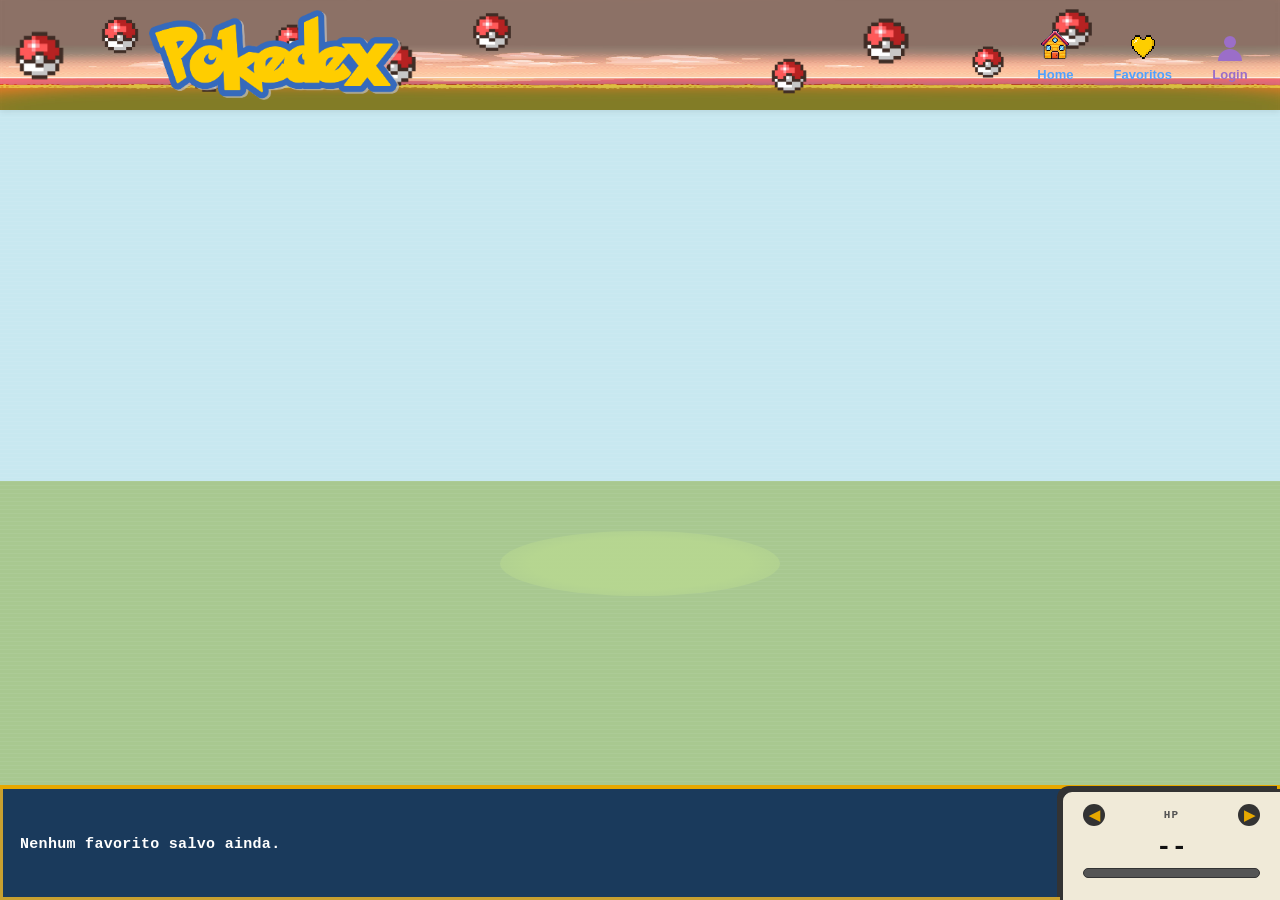
==== commit 7247fb47: "Removing" ====
--- a/favoritos.html
+++ b/favoritos.html
@@ -9,7 +9,7 @@
     <style>
         * { margin: 0; padding: 0; box-sizing: border-box; }
 
-        /* ── Labels do nav com glow ───────────────────────────────── */
+
         .nav-hover-btn .nav-label,
         .login-header-btn .nav-label {
             color: #50a0ff;
@@ -24,7 +24,6 @@
                 0 0 14px rgba(248,194,0,0.5);
         }
 
-        /* Login label amarelo igual ao favorito */
         .login-header-btn #navLoginLabel {
             color: #50a0ff;
         }
@@ -35,7 +34,6 @@
                 0 0 14px rgba(248,194,0,0.5);
         }
 
-        /* Ícone do login (SVG) vira amarelo no hover */
         .login-header-btn:hover .lhi-user circle,
         .login-header-btn:hover .lhi-user path {
             fill: #f8c200;
@@ -53,7 +51,6 @@
             overflow: hidden;
         }
 
-        /* ── Cena de batalha ──────────────────────────────────────── */
         .battle-scene {
             flex: 1;
             position: relative;
@@ -70,7 +67,7 @@
             justify-content: center;
         }
 
-        /* Scanlines */
+
         .battle-scene::before {
             content: "";
             position: absolute;
@@ -84,7 +81,6 @@
             z-index: 0;
         }
 
-        /* Plataforma central */
         .platform-center {
             position: absolute;
             bottom: 28%;
@@ -98,7 +94,6 @@
             z-index: 1;
         }
 
-        /* ── Pokémon centralizado ─────────────────────────────────── */
         .pokemon-center {
             position: relative;
             z-index: 2;
@@ -124,7 +119,6 @@
             transform: translateX(-50px);
         }
 
-        /* ── Card de status (topo esquerdo) ───────────────────────── */
         .status-enemy {
             position: absolute;
             top: 12px;
@@ -146,7 +140,7 @@
         }
         .poke-name  { font-size: 14px; font-weight: 900; color: #111; letter-spacing: 0.05em; }
 
-        /* Botão desfavoritar no card */
+
         .btn-desfav {
             background: none;
             border: none;
@@ -164,11 +158,11 @@
             background: none !important;
             border-radius: 0 !important;
             padding: 0 !important;
-            filter: sepia(1) saturate(6) hue-rotate(5deg) brightness(1.1); /* amarelo */
+            filter: sepia(1) saturate(6) hue-rotate(5deg) brightness(1.1);
             transition: filter 0.2s;
         }
         .btn-desfav.removido img {
-            filter: brightness(0) invert(1); /* branco */
+            filter: brightness(0) invert(1);
         }
         .poke-level { font-size: 12px; font-weight: 700; color: #333; }
         .hp-row { display: flex; align-items: center; gap: 6px; }
@@ -187,7 +181,6 @@
             transition: width 0.5s ease;
         }
 
-        /* ── Botões carrossel laterais ────────────────────────────── */
         .carousel-btn {
             position: absolute;
             top: 50%;
@@ -211,7 +204,6 @@
         .carousel-btn.prev  { left: 12px; }
         .carousel-btn.next  { right: 12px; }
 
-        /* Dots de pokémon */
         .poke-dots {
             position: absolute;
             top: 12px;
@@ -230,7 +222,6 @@
         }
         .poke-dot.active { background: #f8c200; border-color: #e6a800; }
 
-        /* ── Card de stats VERTICAL embaixo ───────────────────────── */
         .stats-bottom {
             position: relative;
             background: #1a3a5c;
@@ -250,7 +241,6 @@
             z-index: 0;
         }
 
-        /* Texto do pokémon (esquerda) */
         .dialog-text {
             flex: 1;
             font-size: 15px;
@@ -264,7 +254,6 @@
         }
         .dialog-text span { color: #f8c200; }
 
-        /* Card de stat (direita, em pé — vertical) */
         .stat-card-vertical {
             background: #f0ead8;
             border: 3px solid #333;
@@ -345,7 +334,6 @@
         }
         .stat-dot.active { background: #e6a800; border-color: #a07000; }
 
-        /* Botões do nav animados (home e favorito) */
         .nav-hover-btn {
             background: none;
             border: none;
@@ -372,7 +360,6 @@
             100% { transform: translateY(0px);  }
         }
 
-        /* Remove borda/fundo herdado do nav-icon nos ícones do nav */
         .nav-hover-icon image,
         .nav-hover-icon img {
             background: none !important;
@@ -380,7 +367,6 @@
             padding: 0 !important;
         }
 
-        /* Tipos no card de nome */
         .poke-types {
             display: flex;
             gap: 5px;
